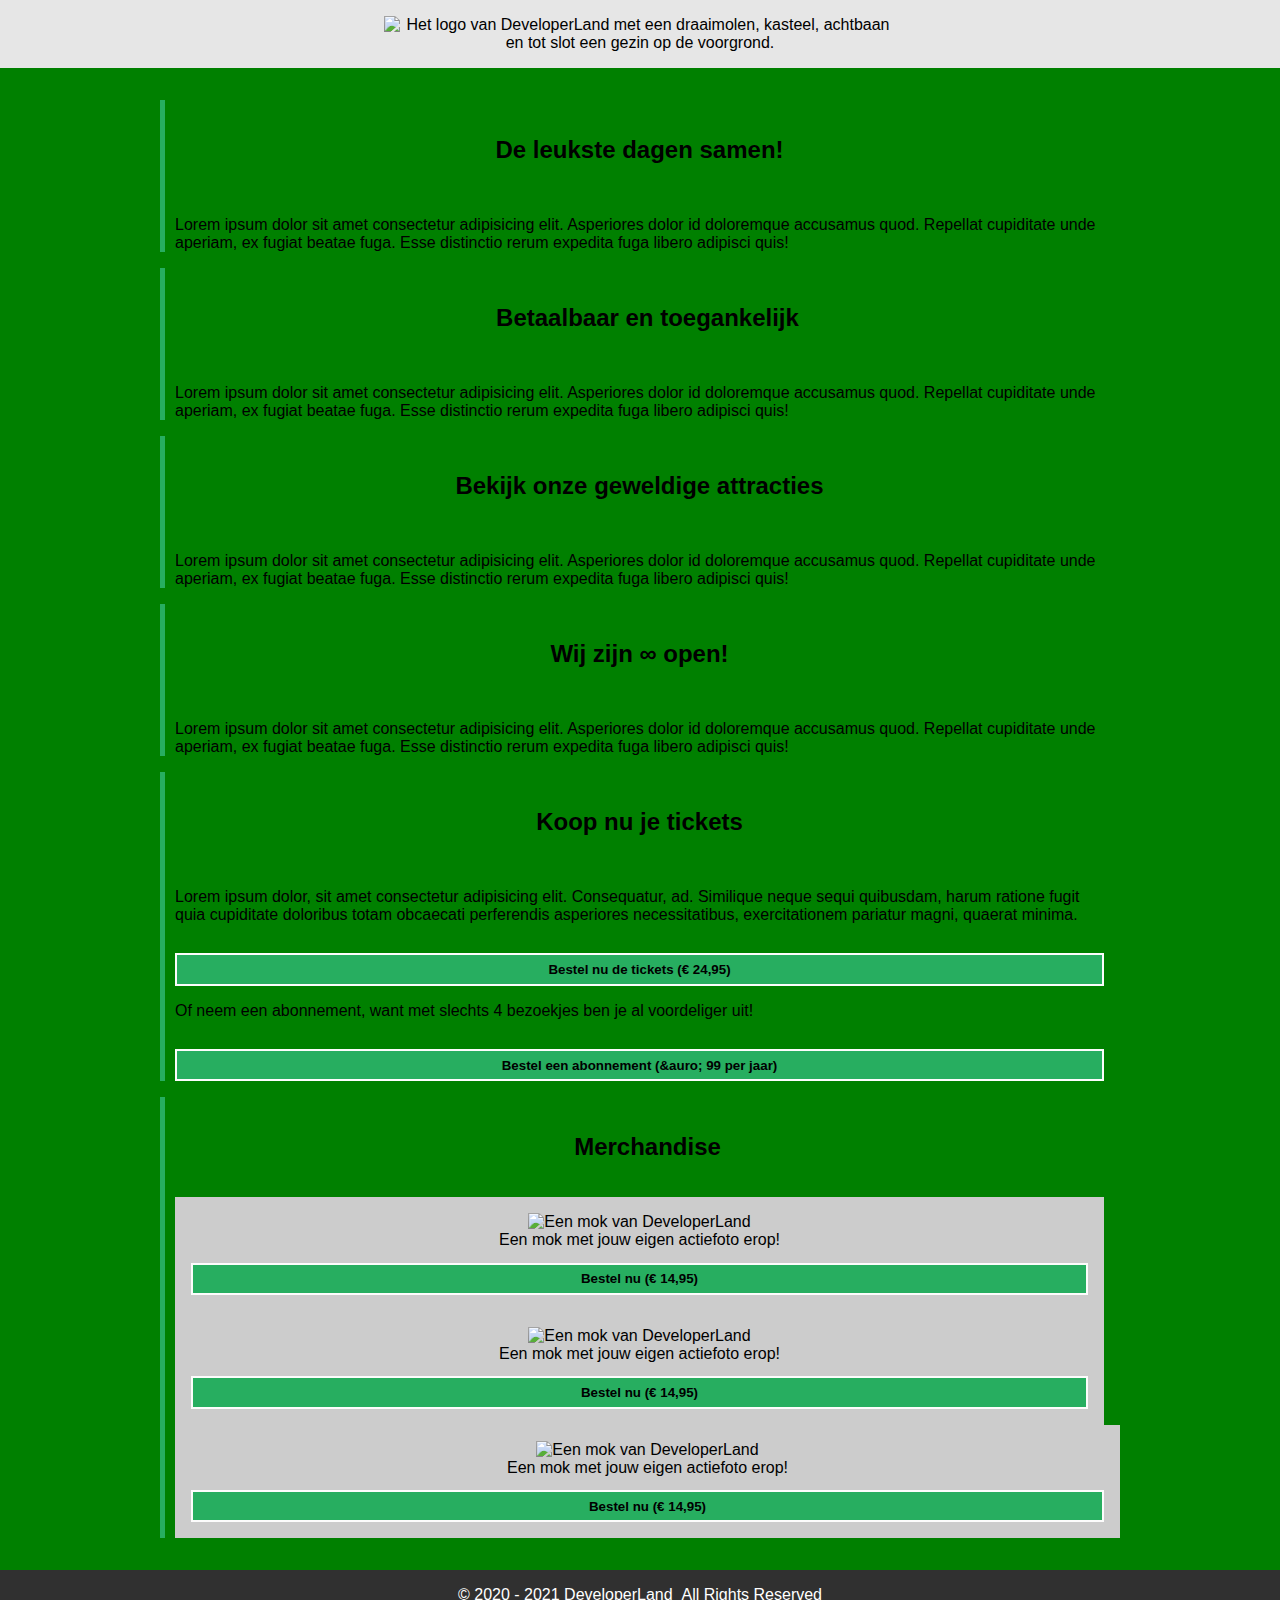
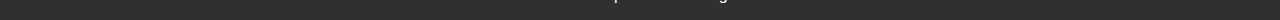
==== index.html @ 3eab3c50 "img testing" ====
<!DOCTYPE html>
<html lang="en">
<head>
  <meta charset="UTF-8">
  <meta name="viewport" content="width=device-width, initial-scale=1.0">
  <title>DeveloperLand - Het meest leerzame prepark voor het hele gezin!</title>

  <link rel="stylesheet" href="styles/main.css">
</head>
<body>
  <header>
    <div class="header-content">
      <div class="wrapper">
        <img src="img/logo-big-v3.png" alt="Het logo van DeveloperLand met een draaimolen, kasteel, achtbaan en tot slot een gezin op de voorgrond." class="logo hidden-on-sm">
        <h1 class="hidden-on-lg">DeveloperLand</h1>
      </div>
    </div>
  </header>
  <main>
    <div class="wrapper">
      <div class="row">
        <article>
          <h2 class="fun-for-family">De leukste dagen samen!</h2>
          <p>Lorem ipsum dolor sit amet consectetur adipisicing elit. Asperiores dolor id doloremque accusamus quod. Repellat cupiditate unde aperiam, ex fugiat beatae fuga. Esse distinctio rerum expedita fuga libero adipisci quis!</p>
        </article>
        <article>
          <h2 class="accessibility">Betaalbaar en toegankelijk</h2>
          <p>Lorem ipsum dolor sit amet consectetur adipisicing elit. Asperiores dolor id doloremque accusamus quod. Repellat cupiditate unde aperiam, ex fugiat beatae fuga. Esse distinctio rerum expedita fuga libero adipisci quis!</p>
        </article>
      </div>
      <article>
          <h2 class="rides">Bekijk onze geweldige attracties</h2>
          <p>Lorem ipsum dolor sit amet consectetur adipisicing elit. Asperiores dolor id doloremque accusamus quod. Repellat cupiditate unde aperiam, ex fugiat beatae fuga. Esse distinctio rerum expedita fuga libero adipisci quis!</p>
      </article>
      <article>
          <h2 class="open-forever">Wij zijn &#8734; open!</h2>
          <p>Lorem ipsum dolor sit amet consectetur adipisicing elit. Asperiores dolor id doloremque accusamus quod. Repellat cupiditate unde aperiam, ex fugiat beatae fuga. Esse distinctio rerum expedita fuga libero adipisci quis!</p>
      </article>
      <article class="emphasize">
        <h2>Koop nu je tickets</h2>
        <p>Lorem ipsum dolor, sit amet consectetur adipisicing elit. Consequatur, ad. Similique neque sequi quibusdam, harum ratione fugit quia cupiditate doloribus totam obcaecati perferendis asperiores necessitatibus, exercitationem pariatur magni, quaerat minima.</p>
        <p>
          <button>Bestel nu de tickets (&euro; 24,95)</button>
        </p>
        <p>
          Of neem een abonnement, want met slechts 4 bezoekjes ben je al voordeliger uit!
        </p>
        <p>
          <button>Bestel een abonnement (&auro; 99 per jaar)</button>
        </p>
      </article>
      <article>
        <h2>Merchandise</h2>
        <div class="row">
          <div class="product">
            <img src="merchandise/mok.JPG" alt="Een mok van DeveloperLand">
            <span>Een mok met jouw eigen actiefoto erop!</span>
            <a href="product.html"><button>Bestel nu (&euro; 14,95)</button></a>
          </div>
          <div class="product">
            <img src="merchandise/mok.JPG" alt="Een mok van DeveloperLand">
            <span>Een mok met jouw eigen actiefoto erop!</span>
            <a href="product.html"><button>Bestel nu (&euro; 14,95)</button></a>
          </div>
          <div class="product">
            <img src="merchandise/mok.JPG" alt="Een mok van DeveloperLand">
            <span>Een mok met jouw eigen actiefoto erop!</span>
            <a href="product.html"><button>Bestel nu (&euro; 14,95)</button></a>
          </div>
        </div>
      </article>
    </div>
  </main>
  <footer>
    <div class="wrapper">
      <div class="copyright">
        &copy; 2020 - 2021 DeveloperLand&nbsp;&nbsp;All Rights Reserved
      </div>
    </div>
  </footer>
</body>
</html>
---- styles/main.css ----
/*
  Afgesproken kleuren:

    * Lichte achtergrond: #FCFCFC
    * Medium achtergrond: #CCCCCC
    * Donkere achtergrond: #303030

    * Primaire kleur: #27AE60
    * Secundaire kleur: #2F80ED
*/

body, html{
  margin: 0;
  padding: 0;

  font-family: 'Segoe UI', Tahoma, Geneva, Verdana, sans-serif;
  background: #FCFCFC;
}

.wrapper{
  max-width: 960px;
  width: 100%;
  margin: 0 auto;
}

header{
  background: url('../images/park01.jpg');
  background-size: cover;
  background-position: center;
  background-color: #CCCCCC;
}

.header-content{
  padding: 1em;

  text-align: center;
  background-color: rgba(255, 255, 255, 0.5);

  /* Deze animatie wordt onder aan dit bestand gedefinieerd/aangemaakt */
  -webkit-animation: fadein 4s; /* Safari, Chrome and Opera > 12.1 */
  -moz-animation: fadein 4s; /* Firefox < 16 */
  -ms-animation: fadein 4s; /* Internet Explorer */
  -o-animation: fadein 4s; /* Opera < 12.1 */
  animation: fadein 4s;
}

.logo{
  margin: 0 auto;
  width: 512px;
}

h1{
  margin: 0;
  font-family: 'Heartbeat';
  color: #27AE60;
  text-shadow: 
    3px 3px 0 #FCFCFC,
    -1px -1px 0 #FCFCFC,  
    1px -1px 0 #FCFCFC,
    -1px 1px 0 #FCFCFC,
    1px 1px 0 #FCFCFC;
}

h2{
  border-left: 5px solid #27AE60;
  padding-left: 10px;
}

main{
  padding: 1em;
}

table{
  margin-top: 1em;
  width: 100%;
  border-collapse: collapse;
}

table th{
  text-align: start;
}

table thead, table tbody{
  border-bottom: 1px solid #303030;
}

table th.slim{
  width: 100px;
}

table tfoot{
  font-weight: bold;
}

article{
  border-left: 5px solid #27AE60;
  padding-left: 10px;
  margin: 1em 1em 1em 0;
}
article:last-of-type{
  margin-right: 0;
}

article h2{
  margin: 0;
  padding: 1.5em;
  border-left: none;
  background-position: center;
  background-size: cover;
  text-align: center;
}
article h2.fun-for-family{
  background-image: url('../images/family-fun-george-arthur-pflueger.jpg');
}
article h2.accessibility{
  background-image: url('../images/accessible-eunice-stahl.jpg');
}
article h2.rides{
  background-image: url('../images/drone-drew-dau.jpg');
}
article h2.open-forever{
  background-image: url('../images/open-james-lee.jpg');
}

.product{
  margin-right: 1em;
  padding: 1em;
  background: #CCCCCC;
  text-align: center;
}
.product:last-of-type{
  margin-right: 0;
}

.product span{
  display: block;
}
.product img{
  width: 100%;
  max-width: 250px;
  margin: 0 auto;
}

button{
  width: 100%;
  margin-top: 1em;
  padding: .5em;
  background: #27AE60;
  border: 2px solid #FCFCFC;
  color: #000000;
  font-weight: bold;
}

.payment-option{
  height: 64px;
}

.sidy-by-side{
}

.description{
  flex: 1;
}

footer{
  padding: 1em;
  background: #303030;
  color: #ffffff;
}

.copyright{
  text-align: center;
}

.hidden-on-lg{
  display: none;
}

.hidden-on-sm{
  display: block;
}
main{
  background-color: green;
}


/* 
  ##Device = Most of the Smartphones Mobiles (Portrait)
  ##Screen = B/w 320px to 479px
  Bron: https://gist.github.com/gokulkrishh/242e68d1ee94ad05f488
*/

@media (max-width: 480px) {

}

/* 
  ##Device = Tablets, Ipads (portrait)
  ##Screen = B/w 768px to 1024px
*/

@media (max-width: 1024px) {
  .logo{
    margin: 0 auto;
    width: 256px;
  }

  .row{
    flex-direction: column;
  }
  .sidy-by-side{
    flex-direction: column;
    align-items: center;
  }
}

/*
  help! Het lettertype wordt om een of andere reden niet goed geladen... Misschien heeft het iets met het pad naar de fonts te maken?
*/
@font-face {
  font-family: 'Heartbeat';
  src:  url('fonts/heartbeat.eot') format('eot'),
        url('fonts/heartbeat.otf') format('otf'),
        url('fonts/heartbeat.woff') format('woff'),
        url('fonts/heartbeat.svg') format('svg'),
        url('fonts/heartbeat.ttf') format('ttf');
}

/*
  Animations for fading in logo on page load
*/
@keyframes fadein {
from { opacity: 0; }
to   { opacity: 1; }
}

/* Firefox < 16 */
@-moz-keyframes fadein {
from { opacity: 0; }
to   { opacity: 1; }
}

/* Safari, Chrome and Opera > 12.1 */
@-webkit-keyframes fadein {
from { opacity: 0; }
to   { opacity: 1; }
}

/* Internet Explorer */
@-ms-keyframes fadein {
from { opacity: 0; }
to   { opacity: 1; }
}

/* Opera < 12.1 */
@-o-keyframes fadein {
from { opacity: 0; }
to   { opacity: 1; }
}
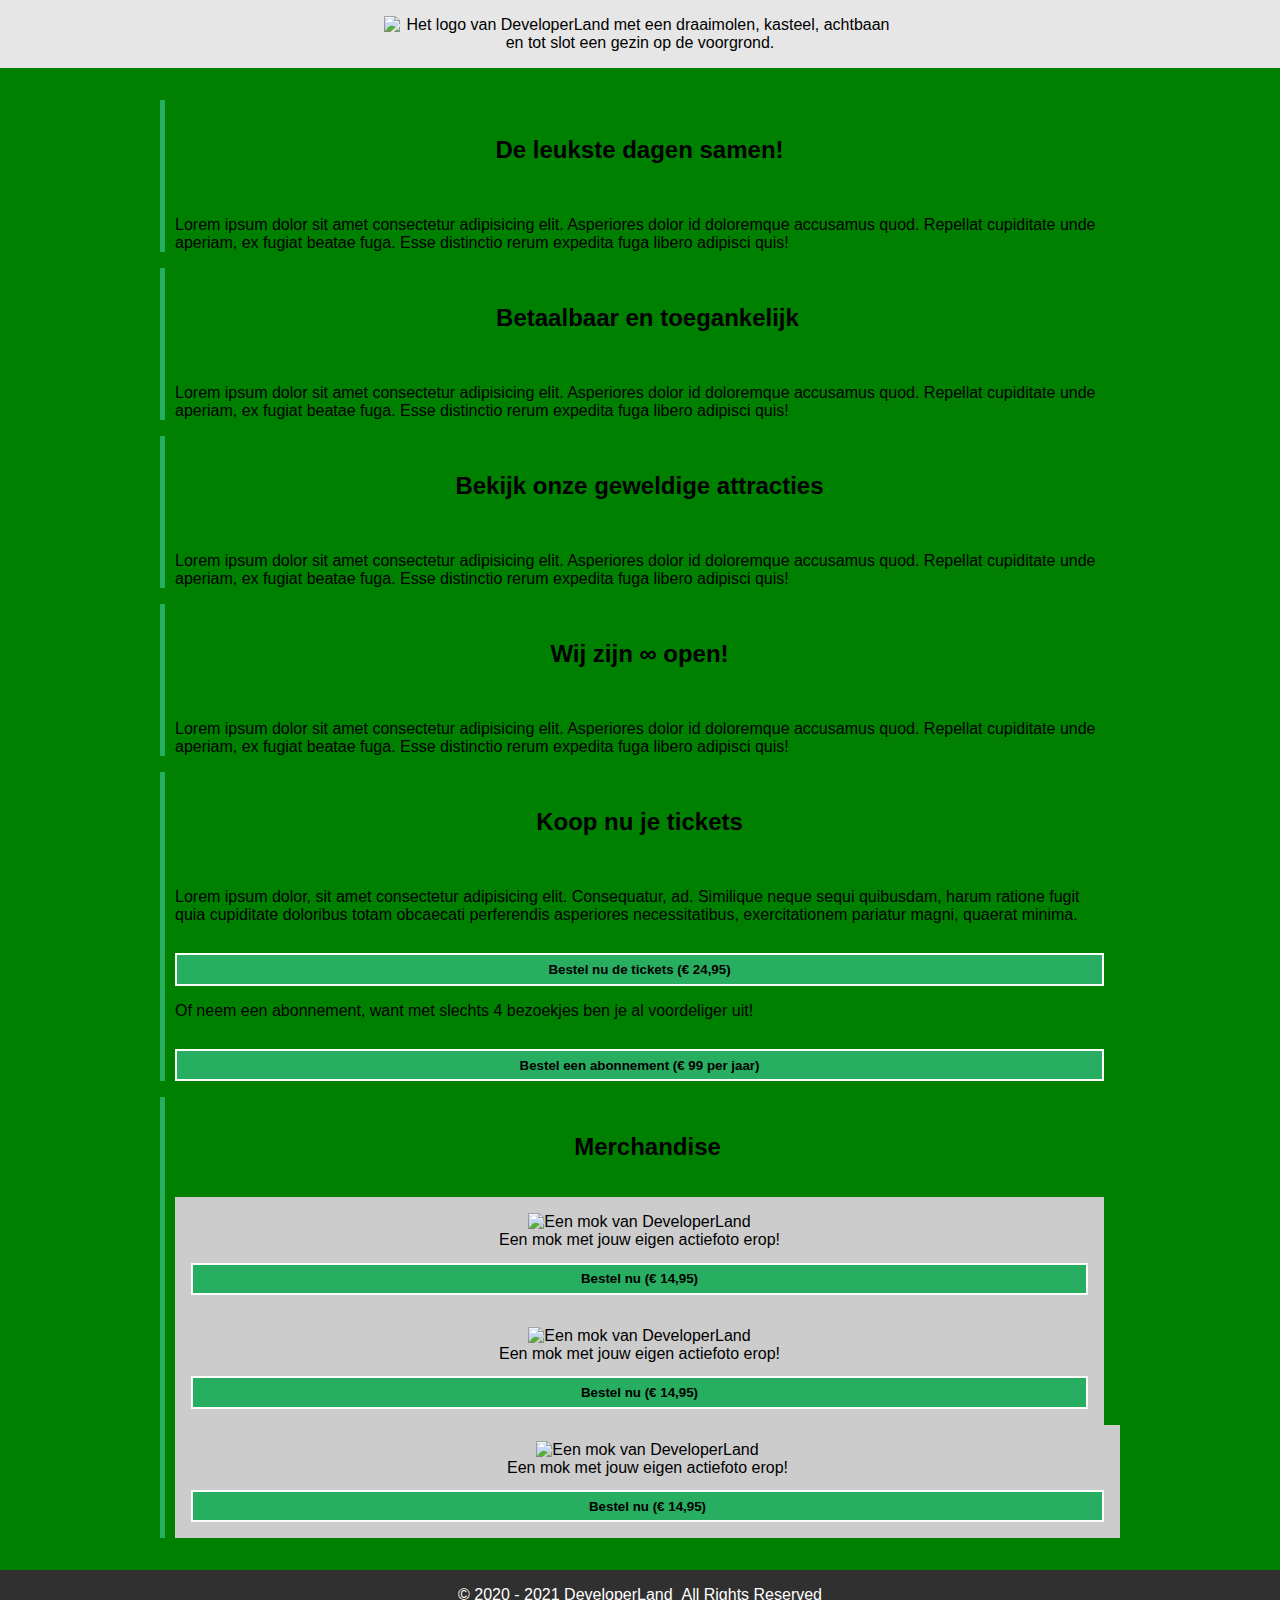
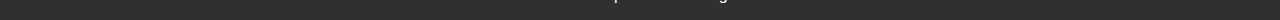
==== commit 6feb0cf4: "img gelukt" ====
--- a/index.html
+++ b/index.html
@@ -11,7 +11,7 @@
   <header>
     <div class="header-content">
       <div class="wrapper">
-        <img src="img/logo-big-v3.png" alt="Het logo van DeveloperLand met een draaimolen, kasteel, achtbaan en tot slot een gezin op de voorgrond." class="logo hidden-on-sm">
+        <img src="images/logo-big-v3.png" alt="Het logo van DeveloperLand met een draaimolen, kasteel, achtbaan en tot slot een gezin op de voorgrond." class="logo hidden-on-sm">
         <h1 class="hidden-on-lg">DeveloperLand</h1>
       </div>
     </div>
@@ -46,24 +46,24 @@
           Of neem een abonnement, want met slechts 4 bezoekjes ben je al voordeliger uit!
         </p>
         <p>
-          <button>Bestel een abonnement (&auro; 99 per jaar)</button>
+          <button>Bestel een abonnement (&euro; 99 per jaar)</button>
         </p>
       </article>
       <article>
         <h2>Merchandise</h2>
         <div class="row">
           <div class="product">
-            <img src="merchandise/mok.JPG" alt="Een mok van DeveloperLand">
+            <img src="images/merchandise/mok.jpg" alt="Een mok van DeveloperLand">
             <span>Een mok met jouw eigen actiefoto erop!</span>
             <a href="product.html"><button>Bestel nu (&euro; 14,95)</button></a>
           </div>
           <div class="product">
-            <img src="merchandise/mok.JPG" alt="Een mok van DeveloperLand">
+            <img src="images/merchandise/mok.JPG" alt="Een mok van DeveloperLand">
             <span>Een mok met jouw eigen actiefoto erop!</span>
             <a href="product.html"><button>Bestel nu (&euro; 14,95)</button></a>
           </div>
           <div class="product">
-            <img src="merchandise/mok.JPG" alt="Een mok van DeveloperLand">
+            <img src="images/merchandise/mok.JPG" alt="Een mok van DeveloperLand">
             <span>Een mok met jouw eigen actiefoto erop!</span>
             <a href="product.html"><button>Bestel nu (&euro; 14,95)</button></a>
           </div>
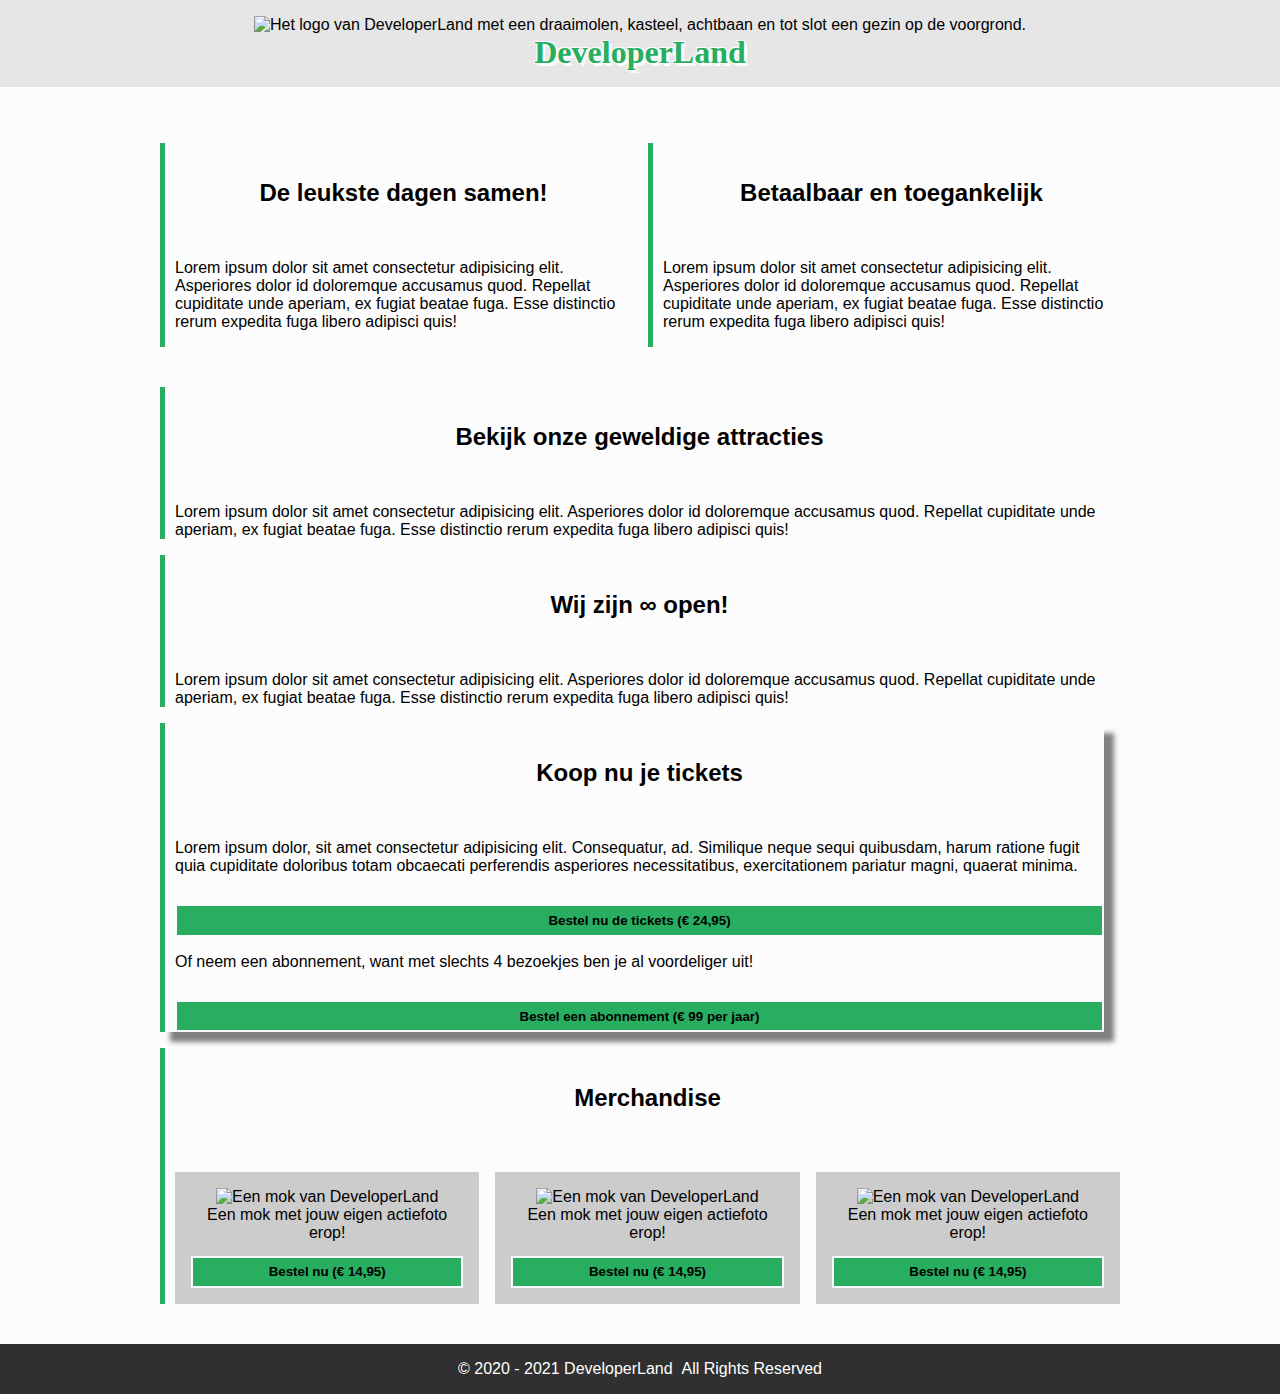
==== commit 10a78f22: "klassen naar verandering" ====
--- a/index.html
+++ b/index.html
@@ -36,7 +36,7 @@
           <h2 class="open-forever">Wij zijn &#8734; open!</h2>
           <p>Lorem ipsum dolor sit amet consectetur adipisicing elit. Asperiores dolor id doloremque accusamus quod. Repellat cupiditate unde aperiam, ex fugiat beatae fuga. Esse distinctio rerum expedita fuga libero adipisci quis!</p>
       </article>
-      <article class="emphasize">
+      <article class="cost-ticket">
         <h2>Koop nu je tickets</h2>
         <p>Lorem ipsum dolor, sit amet consectetur adipisicing elit. Consequatur, ad. Similique neque sequi quibusdam, harum ratione fugit quia cupiditate doloribus totam obcaecati perferendis asperiores necessitatibus, exercitationem pariatur magni, quaerat minima.</p>
         <p>
--- a/styles/main.css
+++ b/styles/main.css
@@ -68,6 +68,7 @@
 
 main{
   padding: 1em;
+
 }
 
 table{
@@ -171,18 +172,13 @@
 .copyright{
   text-align: center;
 }
-
+/*
 .hidden-on-lg{
   display: none;
 }
-
 .hidden-on-sm{
   display: block;
 }
-main{
-  background-color: green;
-}
-
 
 /* 
   ##Device = Most of the Smartphones Mobiles (Portrait)
@@ -200,19 +196,27 @@
 */
 
 @media (max-width: 1024px) {
+
+}
   .logo{
     margin: 0 auto;
     width: 256px;
   }
 
   .row{
-    flex-direction: column;
+   display: flex;
+  justify-content: space-between;
+  margin: 1.5rem 0;
+   
   }
   .sidy-by-side{
     flex-direction: column;
     align-items: center;
   }
-}
+ .cost-ticket {
+    box-shadow:10px 10px 5px grey;
+  }
+
 
 /*
   help! Het lettertype wordt om een of andere reden niet goed geladen... Misschien heeft het iets met het pad naar de fonts te maken?
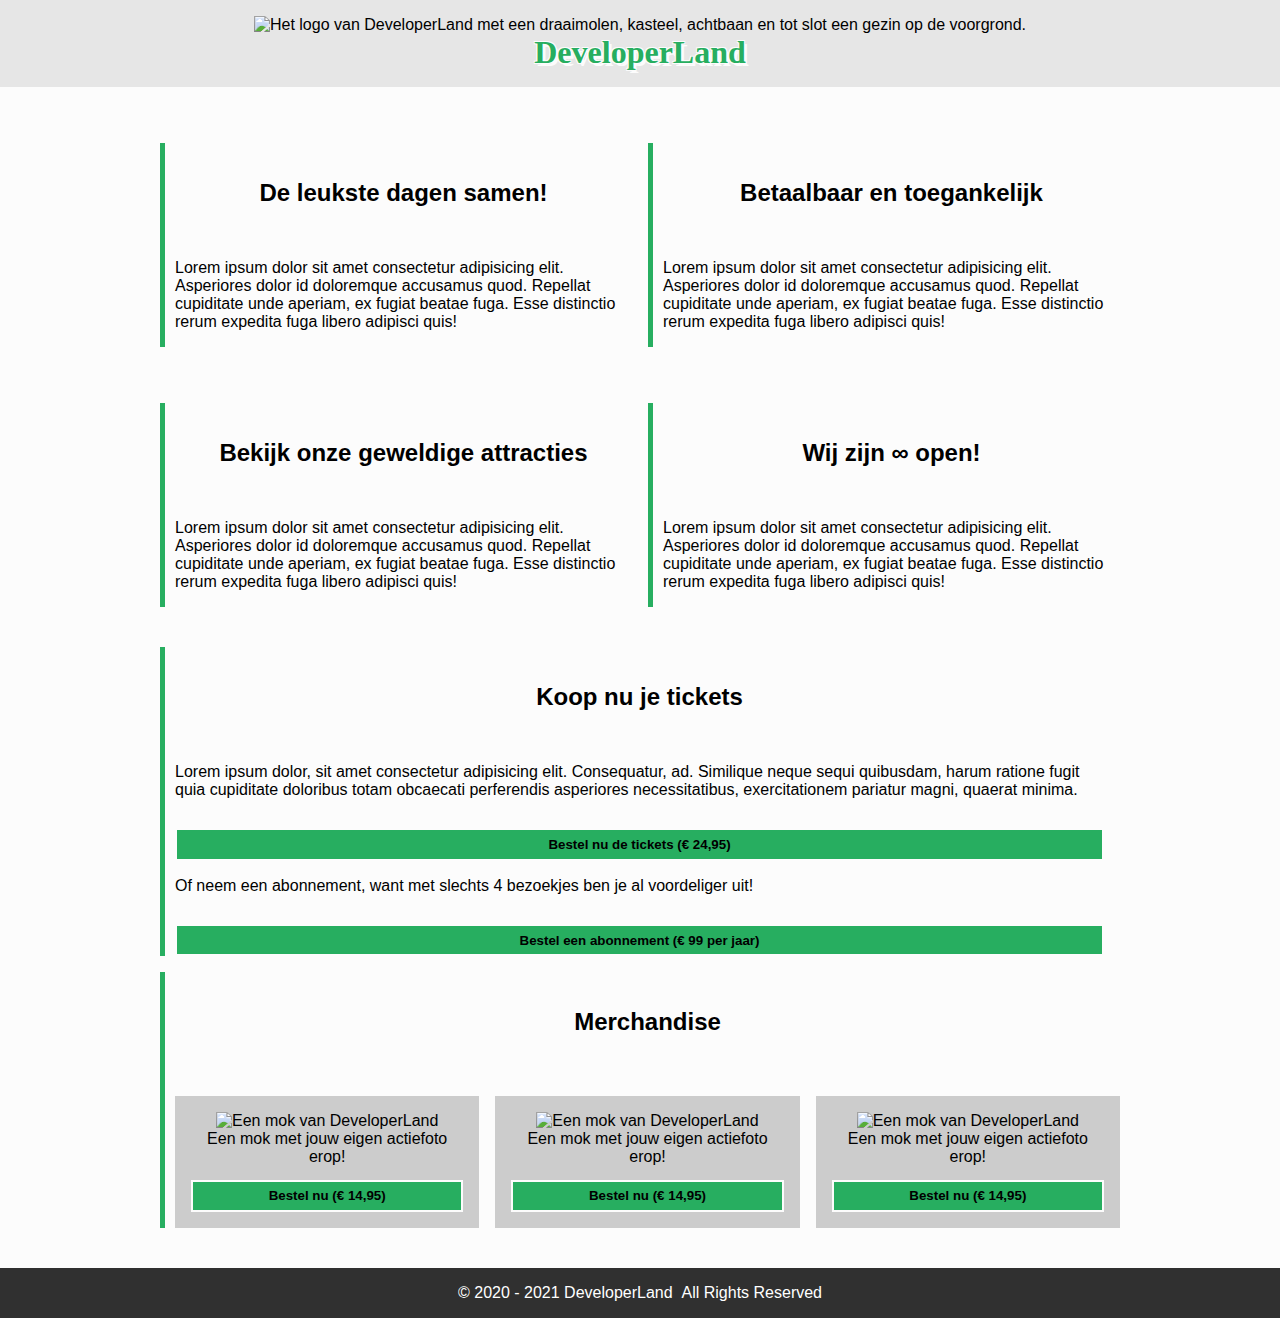
==== commit 0040b8f5: "een class toegevoegd" ====
--- a/index.html
+++ b/index.html
@@ -28,6 +28,7 @@
           <p>Lorem ipsum dolor sit amet consectetur adipisicing elit. Asperiores dolor id doloremque accusamus quod. Repellat cupiditate unde aperiam, ex fugiat beatae fuga. Esse distinctio rerum expedita fuga libero adipisci quis!</p>
         </article>
       </div>
+      <div class="row-bottom">
       <article>
           <h2 class="rides">Bekijk onze geweldige attracties</h2>
           <p>Lorem ipsum dolor sit amet consectetur adipisicing elit. Asperiores dolor id doloremque accusamus quod. Repellat cupiditate unde aperiam, ex fugiat beatae fuga. Esse distinctio rerum expedita fuga libero adipisci quis!</p>
@@ -35,6 +36,7 @@
       <article>
           <h2 class="open-forever">Wij zijn &#8734; open!</h2>
           <p>Lorem ipsum dolor sit amet consectetur adipisicing elit. Asperiores dolor id doloremque accusamus quod. Repellat cupiditate unde aperiam, ex fugiat beatae fuga. Esse distinctio rerum expedita fuga libero adipisci quis!</p>
+        </div>
       </article>
       <article class="cost-ticket">
         <h2>Koop nu je tickets</h2>
--- a/styles/main.css
+++ b/styles/main.css
@@ -204,16 +204,21 @@
   }
 
   .row{
-   display: flex;
+    display: flex;
   justify-content: space-between;
   margin: 1.5rem 0;
-   
-  }
+
+  }
+  .row-bottom{ 
+    display: flex;
+    justify-content: space-between;
+  margin: 1.5rem 0;
+   }
   .sidy-by-side{
     flex-direction: column;
     align-items: center;
   }
- .cost-ticket {
+ .ticket-sale {
     box-shadow:10px 10px 5px grey;
   }
 
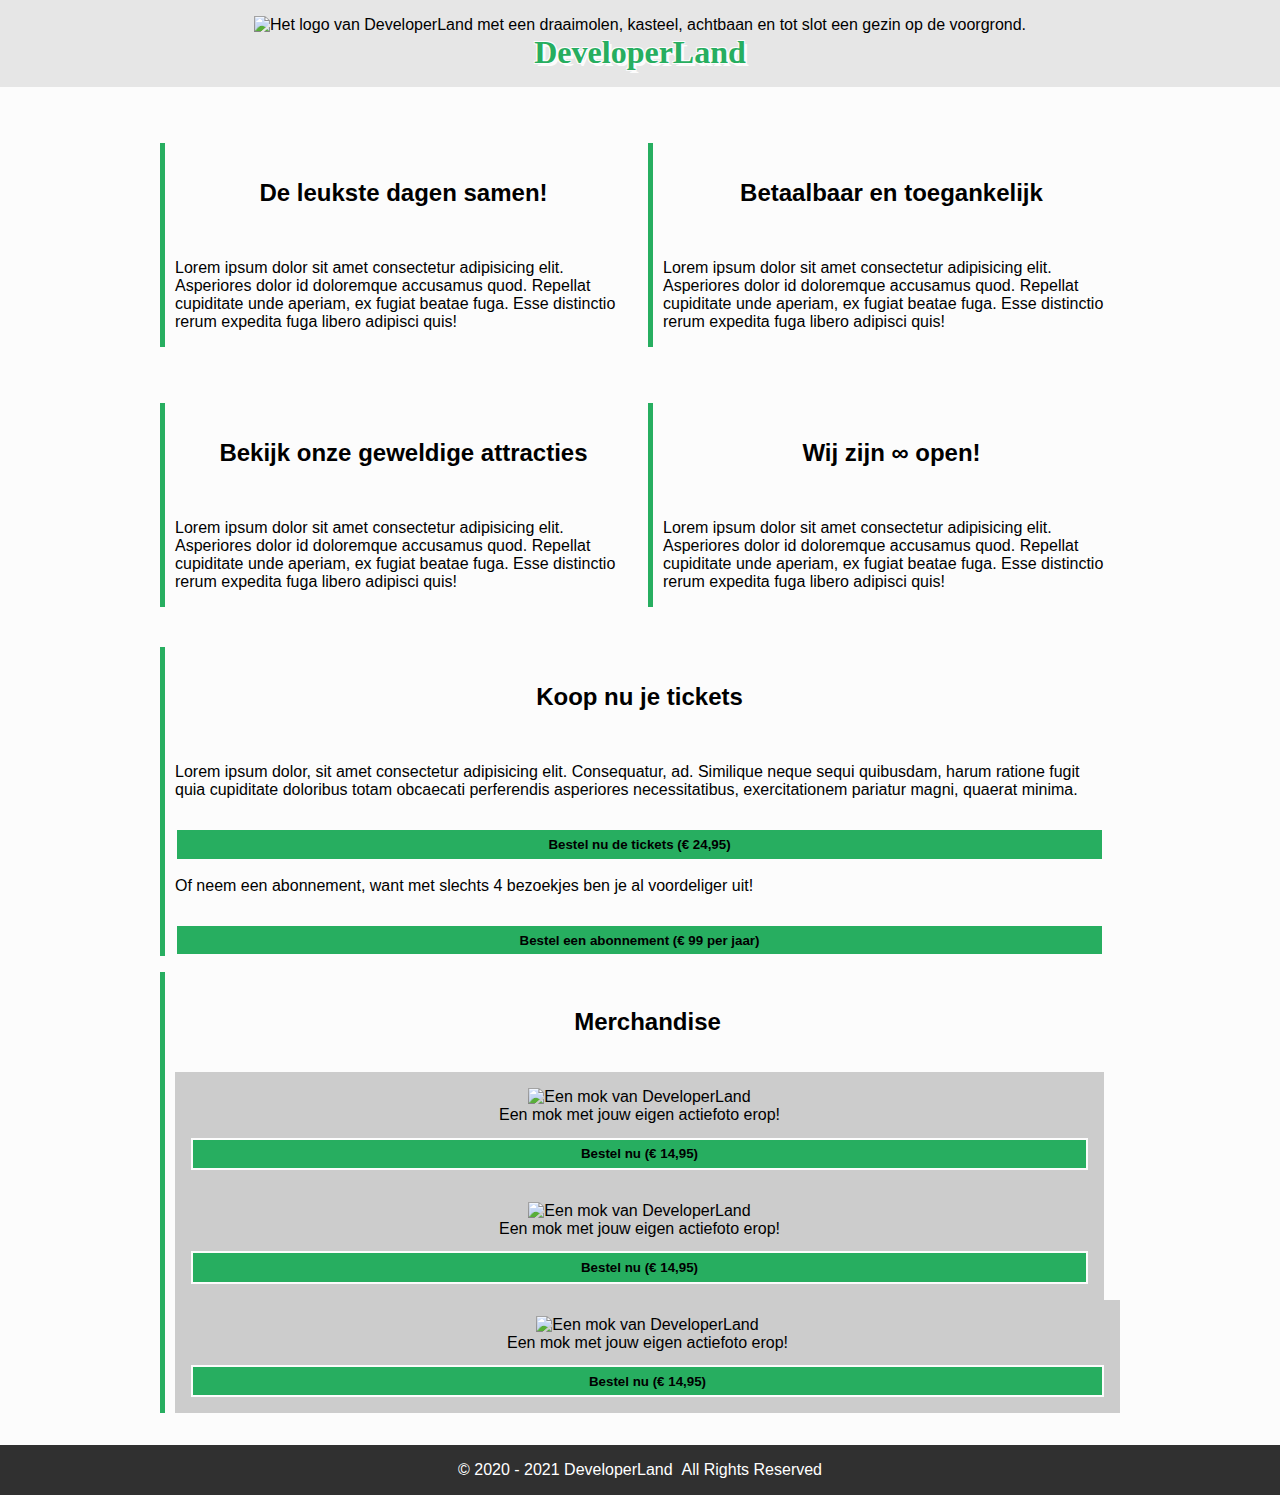
==== commit d4588210: "class naam veranderd" ====
--- a/index.html
+++ b/index.html
@@ -53,7 +53,7 @@
       </article>
       <article>
         <h2>Merchandise</h2>
-        <div class="row">
+        <div class="row-product">
           <div class="product">
             <img src="images/merchandise/mok.jpg" alt="Een mok van DeveloperLand">
             <span>Een mok met jouw eigen actiefoto erop!</span>
--- a/styles/main.css
+++ b/styles/main.css
@@ -221,7 +221,9 @@
  .ticket-sale {
     box-shadow:10px 10px 5px grey;
   }
-
+.row-product{
+  
+}
 
 /*
   help! Het lettertype wordt om een of andere reden niet goed geladen... Misschien heeft het iets met het pad naar de fonts te maken?
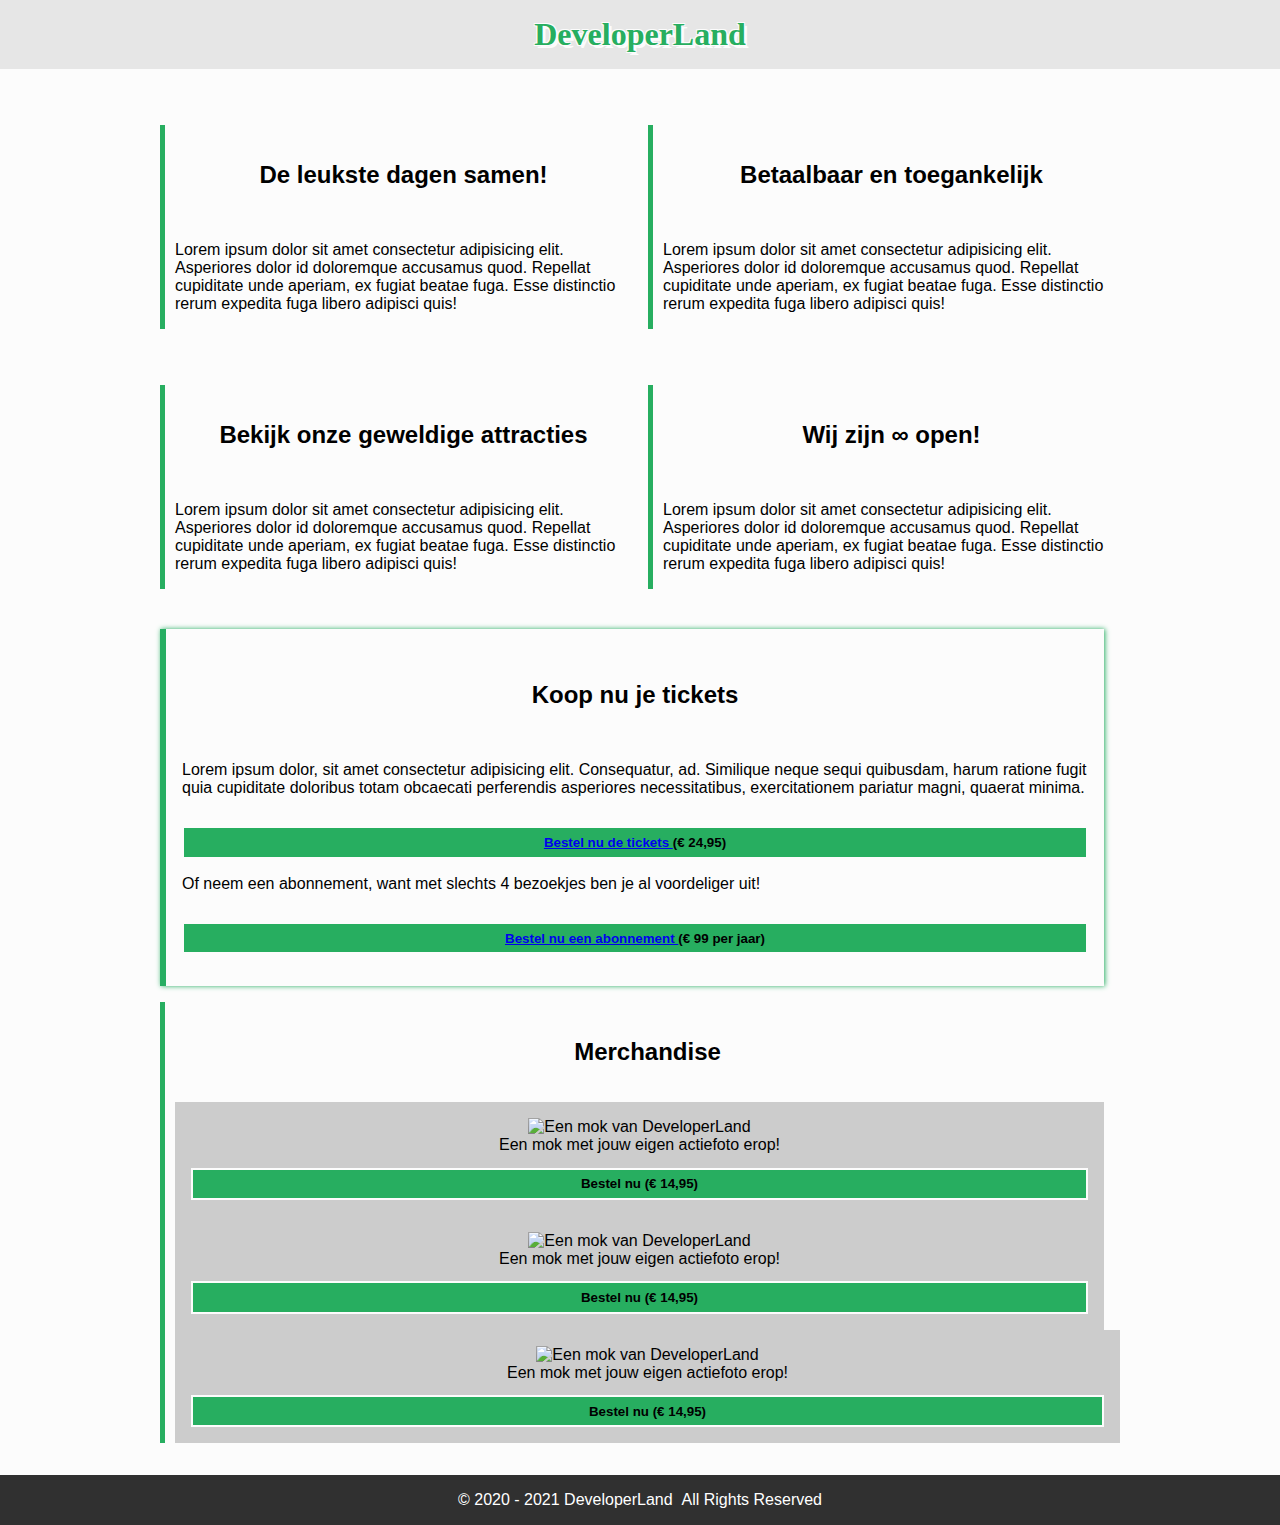
==== commit baf432ef: "added hyperlink" ====
--- a/index.html
+++ b/index.html
@@ -42,13 +42,13 @@
         <h2>Koop nu je tickets</h2>
         <p>Lorem ipsum dolor, sit amet consectetur adipisicing elit. Consequatur, ad. Similique neque sequi quibusdam, harum ratione fugit quia cupiditate doloribus totam obcaecati perferendis asperiores necessitatibus, exercitationem pariatur magni, quaerat minima.</p>
         <p>
-          <button>Bestel nu de tickets (&euro; 24,95)</button>
+          <button><a href="cart.html">Bestel nu de tickets </a> (&euro; 24,95)</button>
         </p>
         <p>
           Of neem een abonnement, want met slechts 4 bezoekjes ben je al voordeliger uit!
         </p>
         <p>
-          <button>Bestel een abonnement (&euro; 99 per jaar)</button>
+          <button><a href="cart.html">Bestel nu een abonnement </a> (&euro; 99 per jaar)</button>
         </p>
       </article>
       <article>
--- a/styles/main.css
+++ b/styles/main.css
@@ -112,15 +112,22 @@
 }
 article h2.fun-for-family{
   background-image: url('../images/family-fun-george-arthur-pflueger.jpg');
+  text-shadow:0 0 0 #FCFCFC,-1px -1px 0 #FCFCFC,1px -1px 0 #FCFCFC,-1px 1px 0 #FCFCFC,1px 1px 0 #FCFCFC;
 }
 article h2.accessibility{
   background-image: url('../images/accessible-eunice-stahl.jpg');
+  text-shadow:0 0 0 #FCFCFC,-1px -1px 0 #FCFCFC,1px -1px 0 #FCFCFC,-1px 1px 0 #FCFCFC,1px 1px 0 #FCFCFC;
+
 }
 article h2.rides{
   background-image: url('../images/drone-drew-dau.jpg');
+  text-shadow:0 0 0 #FCFCFC,-1px -1px 0 #FCFCFC,1px -1px 0 #FCFCFC,-1px 1px 0 #FCFCFC,1px 1px 0 #FCFCFC;
+
 }
 article h2.open-forever{
   background-image: url('../images/open-james-lee.jpg');
+  text-shadow:0 0 0 #FCFCFC,-1px -1px 0 #FCFCFC,1px -1px 0 #FCFCFC,-1px 1px 0 #FCFCFC,1px 1px 0 #FCFCFC;
+
 }
 
 .product{
@@ -150,6 +157,7 @@
   border: 2px solid #FCFCFC;
   color: #000000;
   font-weight: bold;
+  cursor: pointer;
 }
 
 .payment-option{
@@ -172,12 +180,12 @@
 .copyright{
   text-align: center;
 }
-/*
+
 .hidden-on-lg{
+  display: block;
+}
+.hidden-on-sm{
   display: none;
-}
-.hidden-on-sm{
-  display: block;
 }
 
 /* 
@@ -195,7 +203,7 @@
   ##Screen = B/w 768px to 1024px
 */
 
-@media (max-width: 1024px) {
+@media (max-width: 481px) {
 
 }
   .logo{
@@ -222,7 +230,15 @@
     box-shadow:10px 10px 5px grey;
   }
 .row-product{
-  
+
+}
+.cost-ticket{
+  border-left: solid;
+  border-width: 6px;
+  border-color: #27AE62;
+  box-shadow: 1px 0px 5px #27AE62;
+  padding: 1rem;
+
 }
 
 /*
